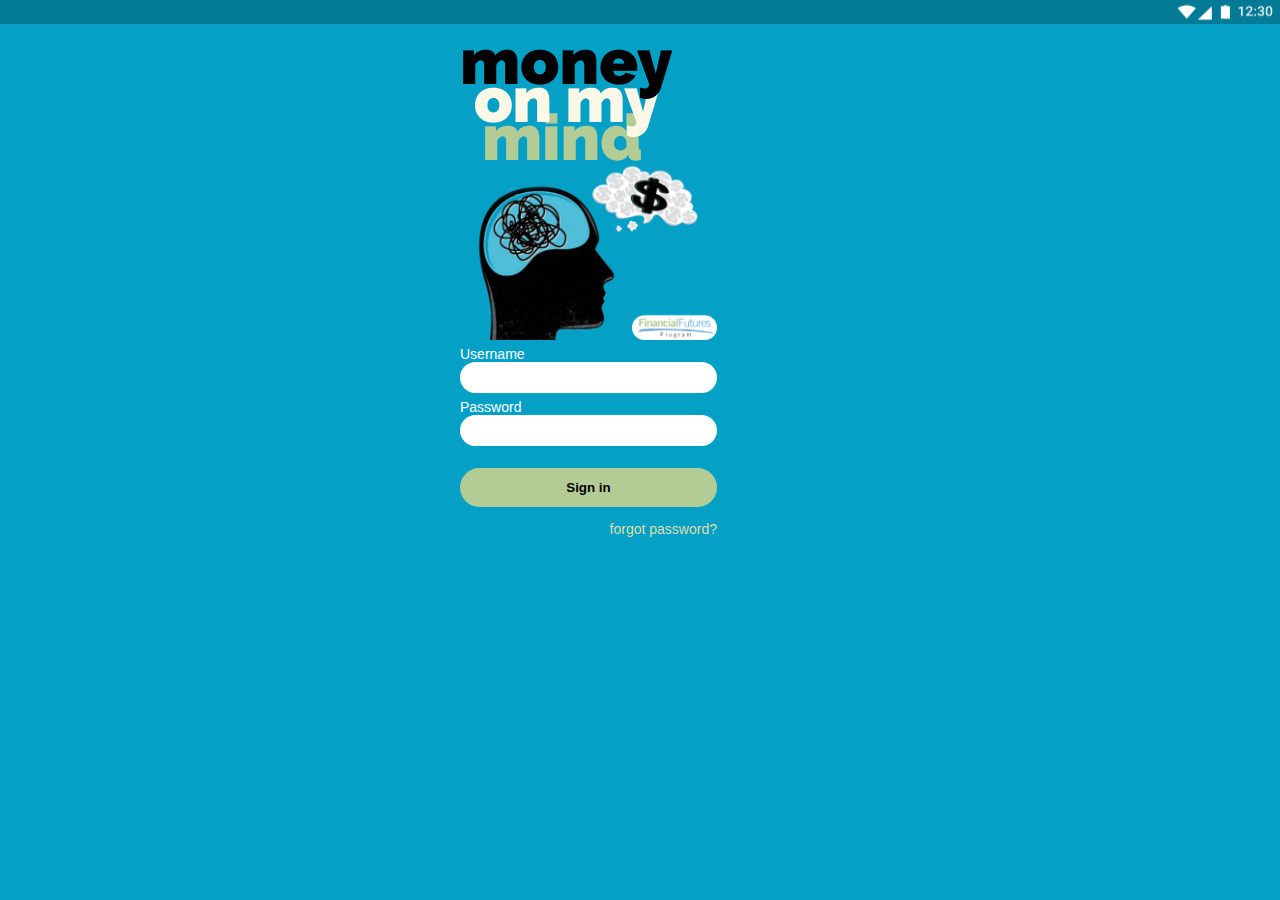
==== index.html @ e33b79f8 "add index" ====
<html>
  <head>
    <meta charset="utf-8">
    <title>Money on my Mind</title>
    <link rel="stylesheet" href="css/reset.css">
    <link rel="stylesheet" href="css/style_landing.css">
    <meta name="viewport" content="width=device-width, initial-scale=1">
  </head>

  <body>

    <section class="top">
      <img class="status" src="images/StatusBar.png">
   </section>

<div class="container">
     <section class="logotype">
     <img src="images/logotype.png">
   </section>

   <section class="logo">
     <img src="images/logo.png">
   </section>

   <form action="party.html">
       <label for="uname"><b>Username</b></label>
       <input type="text"  name="uname" required>

       <label for="psw"><b>Password</b></label>
       <input type="password"  name="psw" required>

       <button type="submit">Sign in</button>

      <span class="psw"><a href="forgot.html">forgot password?</a></span>
     </form>
 </div>



  </body>
</html>
---- css/style_landing.css ----
*, *:before, *:after {
  box-sizing: border-box;
}

html {
  font-size: 10px;
}


@import url('https://fonts.googleapis.com/css?family=Montserrat');

body {
  background-color: #04A0C6;
  color: #ffffff;
  font-family: 'Montserrat', sans-serif;
  font-weight: 400;
  text-align: center;
  font-size: 1.4rem;
  line-height: normal;
  letter-spacing: -0.02em;
}

.top {
  background-color: #037A96;
  height: 24px;
  text-align: right;
  width: 100%;
}

div {
    text-align: left;
    letter-spacing: 0;
  }

.container {
  margin: auto;
  width: 360px;
  padding: 0px;
}

img {
  display: block;
  margin-left: auto;
  margin-right: auto;
  width: 100%;
}

img.status {
  display: inline;
  margin: 0;
  height: 24px;
  width: 360px;
}

form {
  border: 0px;
  width: 25.7rem;
  height: 21.1rem;
}

.logotype {
  background-color: #04A0C6;
  width: 21.4rem;
  height: 13.7rem;
}

.logo {
  background-color: #04A0C6;
  width: 25.7rem;
  height: 18.5rem;
}

input[type=text], input[type=password] {
  width: 100%;
  padding: .8rem 1rem;
  border-radius: 10rem;
  margin-bottom: .6rem;
  display: inline-block;
  border: 0px;
  box-sizing: border-box;
}

button {
  background-color: #B3CC95;
  color: #020202;
  font-weight: 600;
  border-radius: 10rem;
  padding: 1.2rem 1rem;
  margin: 1.6rem 0;
  border: none;
  cursor: pointer;
  width: 100%;
}

button:hover {
    background-color: #DDDEA8;
}

span.psw {
  float: right;
}

a {
  color: #DDDEA8;
  font-weight: 500;
  font-size: 1.4rem;
  font-style: none;
  font-family: 'Montserrat', sans-serif;
  text-decoration: none;
  line-height: 1.3rem;
  margin-top: 1rem;
  justify-content: right;
}

a:hover {
    color: #ffffff;
}
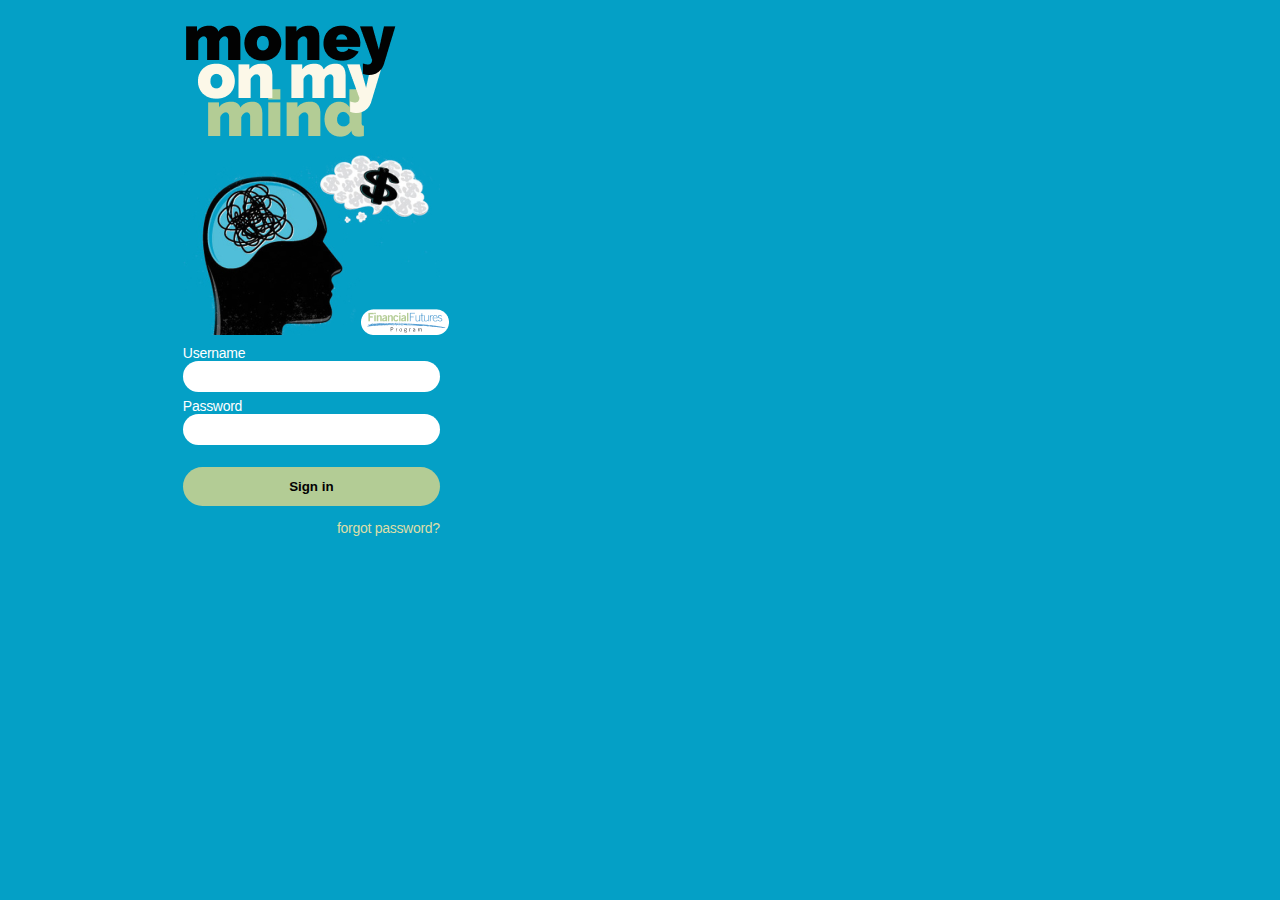
==== commit 1af7233c: "change to grid" ====
--- a/index.html
+++ b/index.html
@@ -3,18 +3,19 @@
     <meta charset="utf-8">
     <title>Money on my Mind</title>
     <link rel="stylesheet" href="css/reset.css">
-    <link rel="stylesheet" href="css/style_landing.css">
+    <link rel="stylesheet" href="css/style_index.css">
     <meta name="viewport" content="width=device-width, initial-scale=1">
   </head>
 
   <body>
 
-    <section class="top">
-      <img class="status" src="images/StatusBar.png">
-   </section>
 
-<div class="container">
-     <section class="logotype">
+
+<div class="grid-container">
+
+
+
+   <section class="logotype">
      <img src="images/logotype.png">
    </section>
 
@@ -22,6 +23,7 @@
      <img src="images/logo.png">
    </section>
 
+  <section class="main">
    <form action="party.html">
        <label for="uname"><b>Username</b></label>
        <input type="text"  name="uname" required>
@@ -33,6 +35,9 @@
 
       <span class="psw"><a href="forgot.html">forgot password?</a></span>
      </form>
+    </section>
+
+
  </div>
 
 
--- a/css/style_index.css
+++ b/css/style_index.css
@@ -0,0 +1,118 @@
+*, *:before, *:after {
+  box-sizing: border-box;
+}
+
+html {
+  font-size: 10px;
+}
+
+
+@import url('https://fonts.googleapis.com/css?family=Montserrat');
+
+body {
+  background-color: #04A0C6;
+  color: #ffffff;
+  font-family: 'Montserrat', sans-serif;
+  font-weight: 400;
+  text-align: center;
+  font-size: 1.4rem;
+  line-height: normal;
+  letter-spacing: -0.02em;
+}
+
+.top {
+  background-color: #037A96;
+  height: 24px;
+  text-align: right;
+  width: 100%;
+}
+
+.logotype {
+  background-color: #04A0C6;
+  grid-area: logotype;
+}
+
+.logo {
+  background-color: #04A0C6;
+  grid-area: logo;
+}
+
+img {
+  display: block;
+  justify-content: center;
+}
+
+img.status {
+  display: inline;
+  height: 100%;
+}
+
+.main {
+  background-color: #04A0C6;
+  justify-content: center;
+  text-align: left;
+  grid-area: main;
+}
+
+form {
+  border: 0px;
+  padding-top: 1rem;
+  width: 25.7rem;
+  height: 21.1rem;
+}
+
+input[type=text], input[type=password] {
+  width: 100%;
+  padding: .8rem 1rem;
+  border-radius: 10rem;
+  margin-bottom: .6rem;
+  border: 0px;
+  box-sizing: border-box;
+}
+
+button {
+  background-color: #B3CC95;
+  color: #020202;
+  font-weight: 600;
+  border-radius: 10rem;
+  padding: 1.2rem 1rem;
+  margin: 1.6rem 0;
+  border: none;
+  cursor: pointer;
+  width: 100%;
+}
+
+button:hover {
+    background-color: #DDDEA8;
+}
+
+span.psw {
+  float: right;
+}
+
+a {
+  color: #DDDEA8;
+  font-weight: 500;
+  font-size: 1.4rem;
+  font-style: none;
+  font-family: 'Montserrat', sans-serif;
+  text-decoration: none;
+  line-height: 1.3rem;
+  margin-top: 1rem;
+  justify-content: right;
+}
+
+a:hover {
+    color: #ffffff;
+}
+
+.grid-container {
+  display: grid;
+  grid-template-columns: 1fr 5fr 1fr;
+  grid-template-rows: 150px 185px 221px auto;
+  grid-template-areas:
+    ". logotype ."
+    ". logo ."
+    ". main ."
+    ". . ."  ;
+}
